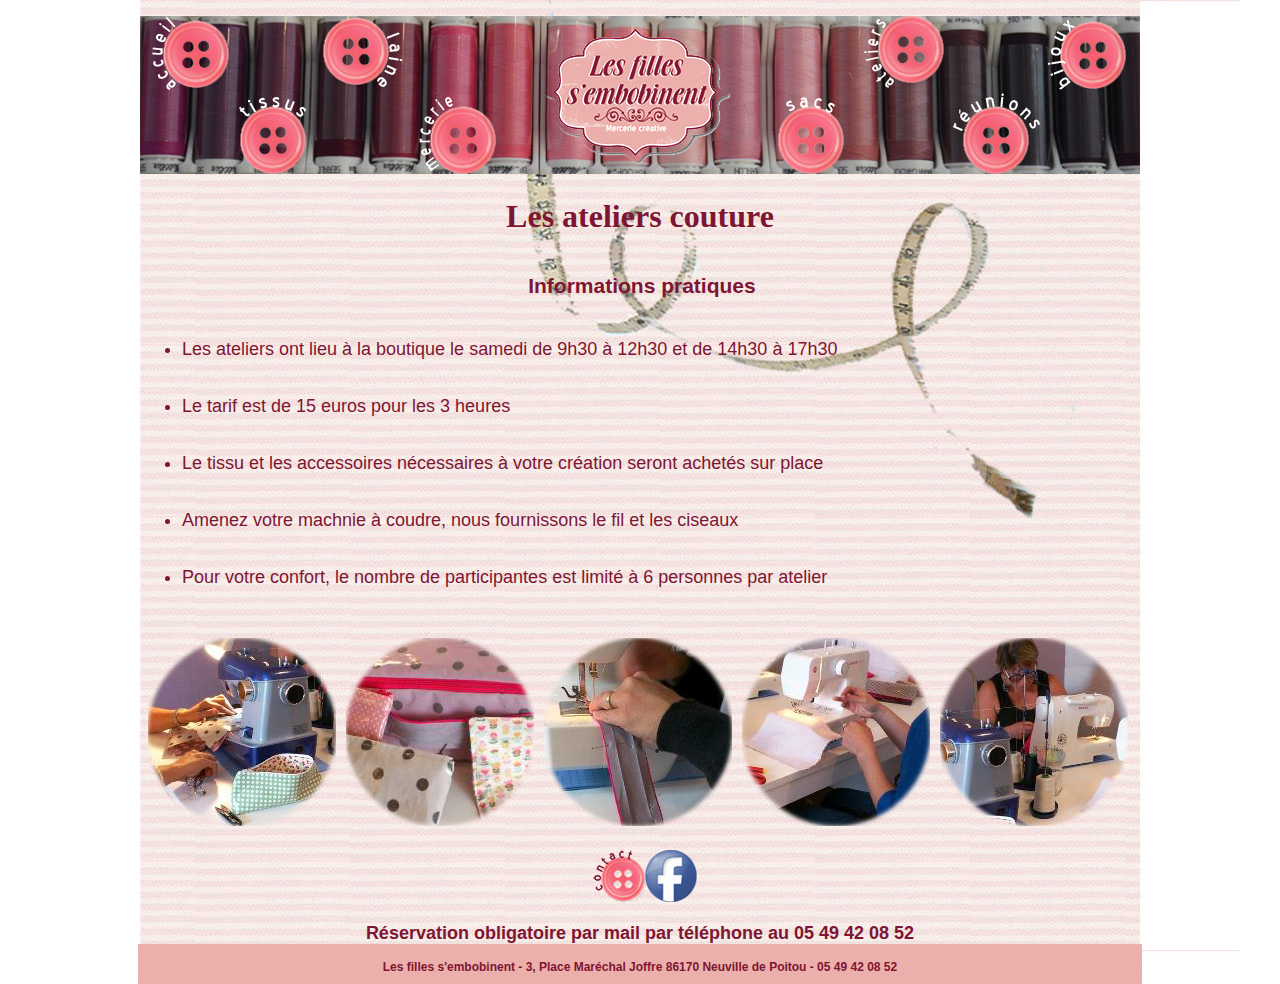
==== ateliers-couture-neuville-Copie.html @ d274f7be "initialisation" ====
<!doctype html>
<html>
<head>
<meta charset="utf-8">
<title>Les filles s'embobinent, ateliers, couture, tricot, crochet, Neuville de Poitou, 86170</title>
<META NAME="keywords" lang="fr"content="ateliers, couture,  tricot, Neuville de Poitou">
<META NAME="description" lang="fr" content="Ateliers de couture à Neuville de Poitou. Venez créer ou apprivoiser votre machine à coudre !">
<style type="text/css">
body,td,th {
	font-family: Arial, Tahoma, sans-serif;
	font-style: normal;
	font-weight: bold;
	font-size: 14px;
	color: #7e1532;
}
body {
	background-color: #FFFFFF;
	background-image:
	background-repeat:
	margin-left: 0px;
	margin-top: 0px;
	margin-right: 0px;
	margin-bottom: 0px;
	background-repeat: no-repeat;
	margin-left: 0px;
}
a {
	font-size: 12px;
	color: #c2828a;
}
a:hover {
	color: #7e1532;
	text-decoration: none;
}
a:link {
	text-decoration: none;
}
a:visited {
	text-decoration: none;
	color: #c2828a;
}
a:active {
	text-decoration: none;
	font-family: Arial, Tahoma, sans-serif;
	font-size: 14px;
	color: #7e1532;
}
</style>
<script>
  (function(i,s,o,g,r,a,m){i['GoogleAnalyticsObject']=r;i[r]=i[r]||function(){
  (i[r].q=i[r].q||[]).push(arguments)},i[r].l=1*new Date();a=s.createElement(o),
  m=s.getElementsByTagName(o)[0];a.async=1;a.src=g;m.parentNode.insertBefore(a,m)
  })(window,document,'script','//www.google-analytics.com/analytics.js','ga');

  ga('create', 'UA-53839211-1', 'auto');
  ga('send', 'pageview');

</script>
</head>

<body>
<table width="1200" border="0" align="center" cellpadding="0" cellspacing="0" background="images/arriere-plan-ateliers.jpg">
  <tr>
    <td width="1200" height="900"><table width="1000" border="0" align="center" cellpadding="0" cellspacing="0">
      <tr>
        <td width="1159"><table width="1000" border="0" cellspacing="0" cellpadding="0">
          <tr>
            <td><table width="407" border="0" cellspacing="0" cellpadding="0">
              <tr>
                <td colspan="4">&nbsp;</td>
                <td width="39" height="155" rowspan="3"><img src="images/separateur.png" width="39" height="155" alt=""/></td>
              </tr>
              <tr>
                <td width="91"><a href="index.html"><img src="images/bouton-accueil.png" width="91" height="74" border="0"/></a></td>
                <td>
                 <img src="images/separateur.png" width="84" height="74" alt=""/></td>
                <td><a href="laine-phildar-neuville.html"><img src="images/bouton-laine.png" width="92" height="74" border="0"/></a></td>
                <td><img src="images/separateur.png" width="101" height="74" alt=""/></td>
                </tr>
              <tr>
                <td width="91"><img src="images/separateur.png" width="91" height="81" alt=""/></td>
                <td><a href="tissus-neuville.html"><img src="images/bouton-tissus.png" width="84" height="81" border="0"/></a></td>
                <td><img src="images/separateur.png" width="92" height="81" alt=""/></td>
                <td><a href="mercerie-neuville.html"><img src="images/bouton-mercerie.png" width="101" height="81" border="0"/></a></td>
                </tr>
            </table></td>
            <td><table width="186" border="0" cellspacing="0" cellpadding="0">
              <tr>
                <td>&nbsp;</td>
              </tr>
              <tr>
                <td><a href="index.html"><img src="images/logo.png" width="186" height="155" border="0"/></a></td>
              </tr>
            </table></td>
            <td><table width="407" border="0" cellspacing="0" cellpadding="0">
              <tr>
                <td rowspan="3"><img src="images/separateur.png" width="39" height="155" alt=""/></td>
                <td colspan="4">&nbsp;</td>
                </tr>
              <tr>
                <td><img src="images/separateur.png" width="80" height="74" alt=""/></td>
                <td><a href="ateliers-couture-neuville-Copie.html"><img src="images/boutons-ateliers.png" width="92" height="74" border="0"/></a></td>
                <td><img src="images/separateur.png" width="96" height="74" alt=""/></td>
                <td><a href="bijoux-neuville.html"><img src="images/bouton-bijoux.png" width="93" height="74" border="0"/></a></td>
              </tr>
              <tr>
                <td><a href="sacs-personnalises-neuville.html"><img src="images/bouton-sacs.png" width="80" height="81" border="0"/></a></td>
                <td><img src="images/separateur.png" width="92" height="81" alt=""/></td>
                <td><a href="reunions-neuville.html"><img src="images/bouton-reunions.png" width="96" height="81" border="0"/></a></td>
                <td><img src="images/separateur.png" width="93" height="81" alt=""/></td>
              </tr>
            </table></td>
          </tr>
        </table></td>
      </tr>
      <tr>
        <td></td>
      </tr>
      <tr>
        <td><table border="0" cellspacing="0" cellpadding="0">
          <tr>
            <td colspan="2" align="center" style="font-size: 16px; font-weight: bold; font-family: Brochure, 'Blue Highway';"></td>
          </tr>
          <tr>
            <td colspan="2" align="center" style="font-size: 16px; font-weight: bold; font-family: Brochure, 'Blue Highway';"><div align="center">
              <h1>Les ateliers couture </h1>
            </div></td>
          </tr>
          <tr>
            <td width="10">&nbsp;</td>
            <td width="991" height="10" align="center"><h2>Informations pratiques </h2></td>
          </tr>
          <tr>
            <td style="font-size: 14px; font-family: Brochure, 'Blue Highway';"></td>
            <td height="5" style="font-size: 14px; font-family: Arial, Tahoma, sans-serif; font-weight: normal; text-align: center;"></td>
          </tr>
          <tr>
            <td style="font-size: 14px"></td>
            <td height="10" style="font-size: 18px; font-weight:normal"><ul>
              <li>Les ateliers ont lieu à la boutique le samedi de 9h30 à 12h30 et de 14h30 à 17h30</li>
            </ul></td>
          </tr>
          <tr>
            <td style="font-size: 14px"></td>
            <td height="10" style="font-size: 18px; text-align: left; font-weight: normal;"><ul>
              <li>Le tarif est de 15 euros pour les 3 heures</li>
            </ul></td>
          </tr>
          <tr>
            <td style="font-size: 14px"></td>
            <td height="10" style="font-size: 18px; font-weight:normal"><ul>
              <li>Le tissu et les accessoires nécessaires à votre création seront achetés sur place</li>
              </ul></td>
          </tr>
          <tr>
            <td style="font-size: 14px"></td>
            <td height="10" style="font-size: 18px; font-weight: normal;"><ul>
              <li>Amenez votre machnie à coudre, nous fournissons le fil et les ciseaux</li>
            </ul></td>
          </tr>
          <tr>
            <td style="font-size: 14px"></td>
            <td height="10" style="font-size: 18px; font-weight: normal;"><ul>
              <li>Pour votre confort, le nombre de participantes est limité à 6 personnes par atelier</li>
              </ul></td>
          </tr>
          <tr>
            <td style="font-size: 14px"></td>
            <td height="10" style="font-size: 14px"><img src="images/separateur.png" width="1000" height="10" alt=""/></td>
          </tr>
          <tr>
            <td height="10" colspan="2" style="font-size: 14px"><img src="images/separateur.png" width="1000" height="10" alt=""/></td>
          </tr>
          <tr>
            <td height="10" colspan="2" style="font-size: 14px"><table width="1000" border="0" cellspacing="0" cellpadding="0">
              <tr>
                <td width="10">&nbsp;</td>
                <td width="188" height="188"><img src="images/ateliers/ateliers4.png" width="188" height="188" alt=""/></td>
                <td width="10">&nbsp;</td>
                <td width="188"><img src="images/ateliers/ateliers1.png" width="188" height="188" alt=""/></td>
                <td width="10">&nbsp;</td>
                <td width="188"><img src="images/ateliers/ateliers3.png" width="188" height="188" alt=""/></td>
                <td width="10">&nbsp;</td>
                <td width="188"><img src="images/ateliers/ateliers5.png" width="188" height="188" alt=""/></td>
                <td width="10">&nbsp;</td>
                <td width="188"><img src="images/ateliers/ateliers2.png" width="188" height="188" alt=""/></td>
                <td width="10">&nbsp;</td>
              </tr>
            </table></td>
            </tr>
          <tr>
            <td colspan="2" align="center" style="font-weight: bold; font-size: 18px;"><img src="images/separateur.png" width="1000" height="10" alt=""/></td>
          </tr>
          <tr>
            <td colspan="2" align="center" style="font-weight: bold; font-size: 18px;"><span style="font-weight: bold"><a href="contact.html"><img src="images/bouton-contact-ateliers.png" alt="" width="62" height="52" align="middle"/></a><a href="https://www.facebook.com/lesfilles.sembobinent?fref=ts"><img src="images/bouton-facebook-ateliers.png" alt="" width="52" height="52" align="middle"/></a></span></td>
          </tr>
          <tr>
            <td colspan="2" align="center" style="font-weight: bold; font-size: 18px;"><img src="images/separateur.png" width="1000" height="10" alt=""/></td>
          </tr>
          <tr>
            <td colspan="2" align="center" style="font-weight: bold; font-size: 18px;">Réservation obligatoire <span style="font-weight: bold">par mail par téléphone au 05 49 42 08 52</span></td>
          </tr>
          <tr>
            <td height="5" colspan="2" align="center" bgcolor="#ecb0ac" style="font-weight: normal;"></td>
          </tr>
          <tr>
            <td height="35" colspan="2" align="center" bgcolor="#ecb0ac" style="font-weight: normal;"><span style="text-align: center; font-size: 12px;"><strong>Les filles s'embobinent - 3, Place Maréchal Joffre 86170 Neuville de Poitou - 05 49 42 08 52</strong></span></td>
          </tr>
          </table></td>
      </tr>
      <tr>
        <td><table width="1000" border="0" cellspacing="0" cellpadding="0">
          <tr>
            <td></td>
            <td></td>
          </tr>
          <tr>
           
            <td></td>
          </tr>
        </table></td>
      </tr>
    </table></td>
  </tr>
</table>
</body>
</html>
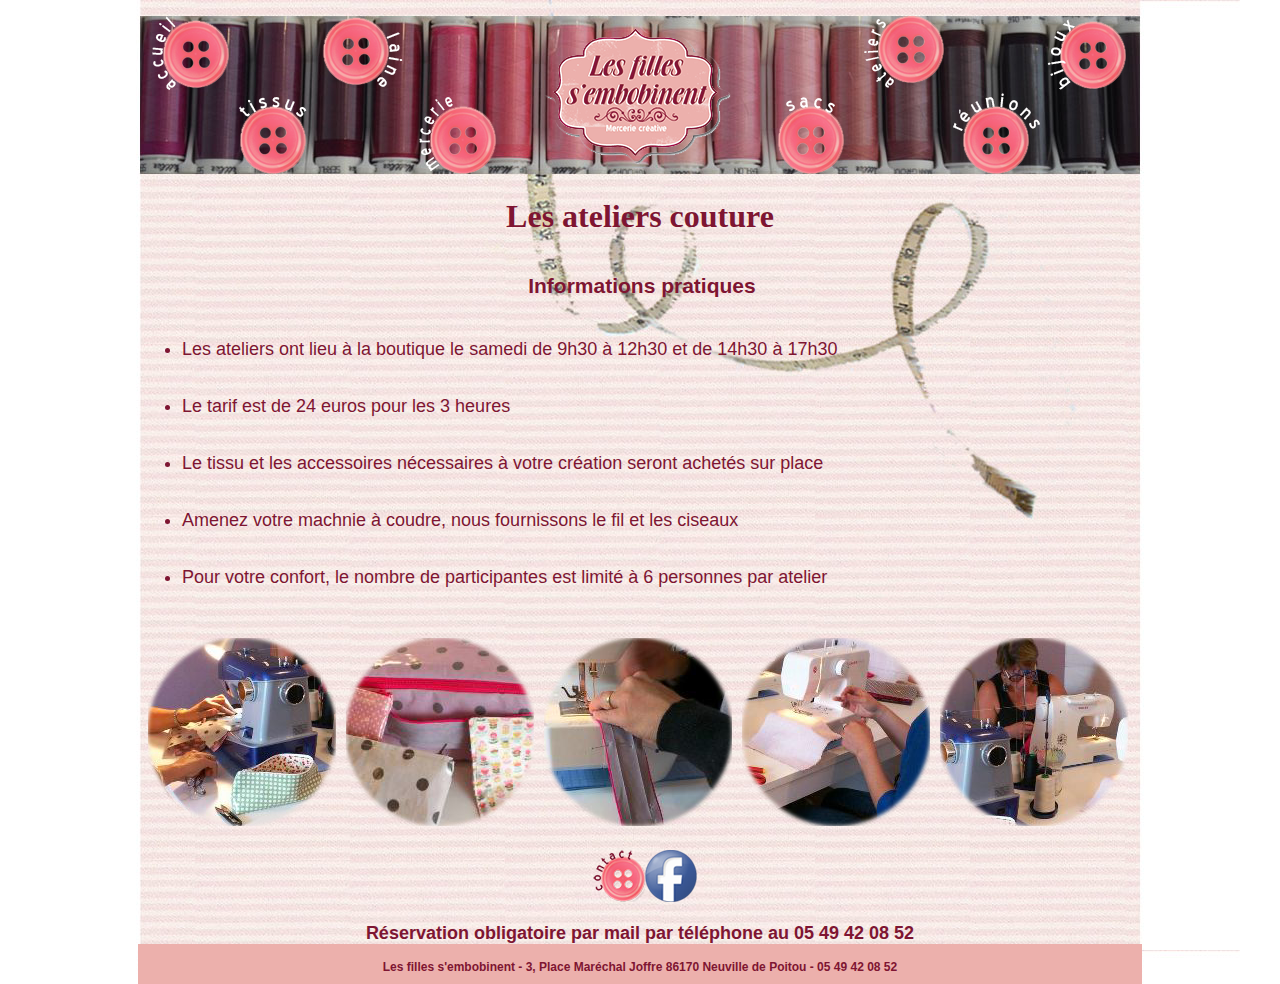
==== commit 486ae991: "prix atelier 24 h , fermeture mercredi 11h45" ====
--- a/ateliers-couture-neuville-Copie.html
+++ b/ateliers-couture-neuville-Copie.html
@@ -143,7 +143,7 @@
           <tr>
             <td style="font-size: 14px"></td>
             <td height="10" style="font-size: 18px; text-align: left; font-weight: normal;"><ul>
-              <li>Le tarif est de 15 euros pour les 3 heures</li>
+              <li>Le tarif est de 24 euros pour les 3 heures</li>
             </ul></td>
           </tr>
           <tr>
